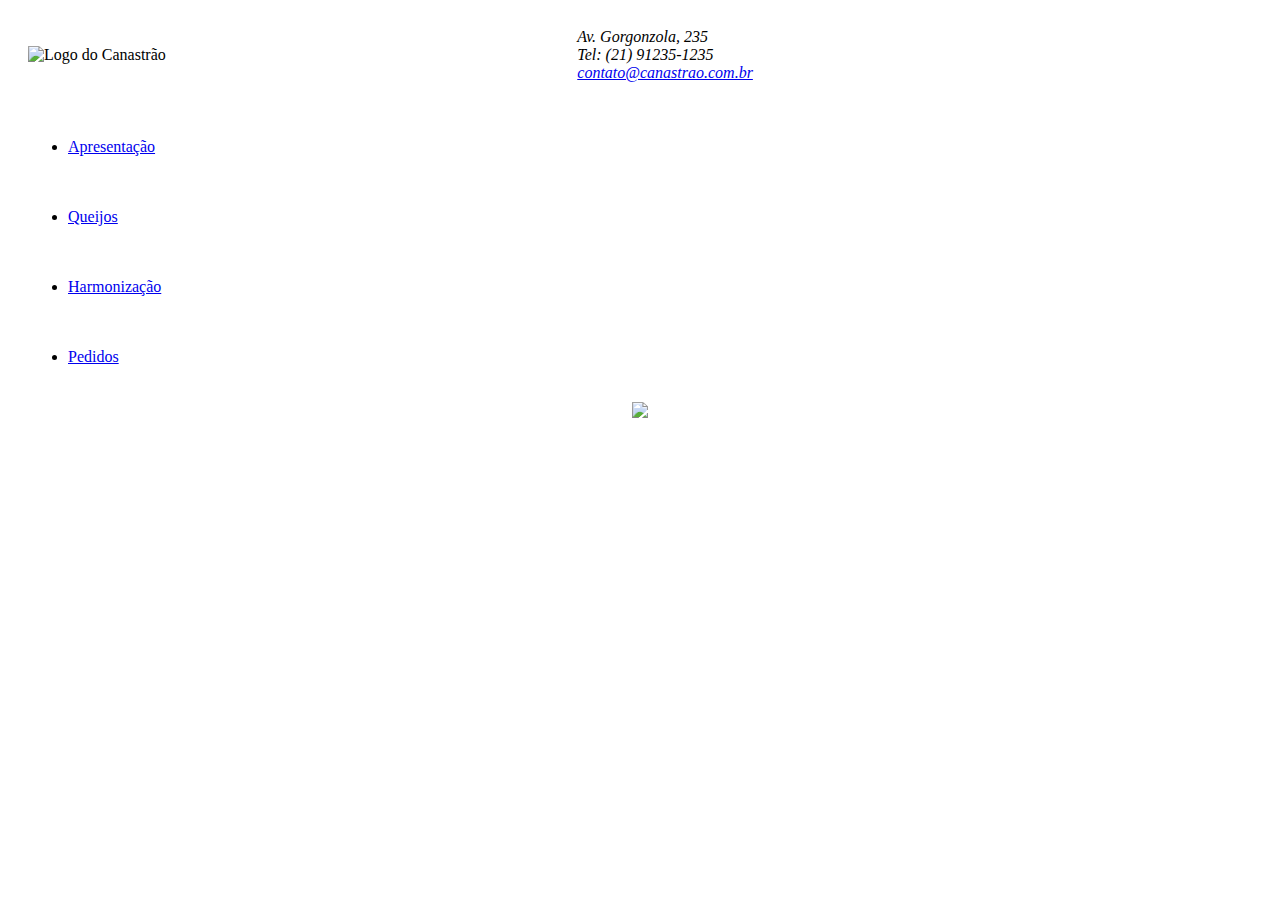
==== index.html @ 8fb15408 "Update index.html" ====
<!DOCTYPE html>
<html lang="en">
<head>
    <meta charset="UTF-8">
    <meta name="viewport" content="width=device-width, initial-scale=1.0">
    <link rel="stylesheet" href="CSS/style.css">
    <base target="_blank"/>
    <title> index.html</title>
  
</head>
<body>
    <header> 

                        <table border="0" cellspacing="20" cellpadding="0" width="100%">
                    
                            <tr>
                                <td align="left" class=imgLogo> <img src="CanastraoLogoTopo.png" alt="Logo do Canastrão">
                            
                                </td>
                            </header>
                                <td>
                                    <ender>
                                   <address>
                                     Av. Gorgonzola, 235 <br>
                                    Tel: (21) 91235-1235 <br>
                                    <a href="mailto:contato@canastrao.com.br">contato@canastrao.com.br</a>
                                   </address>
                                    </ender>
                                </td>
                            </tr>
                            
                        </table>
                    </body>
                    </html>
                    
             <table  border="0" cellspacing="20" cellpadding="0" width="100%">
            <tr>
                <class= nav>
                <td> 
                     <ul> 
                    <li> <a href="CanastraoQueijos.html"> Apresentação </a></li>  
                     </ul>
                </td>
            </tr>
            
            <tr> 
                <td> 
                    <ul> 
                    <li> <a href="Queijos.html"> Queijos </a></li>
                    </ul>
                </td>
            </tr>
            
            <tr> 
               <td> 
                    <ul> 
                    <li> <a href="Harmonização.html"> Harmonização </a></li>
                    </ul>
                </td>
            </tr>

            <tr>
                <td> 
                    <ul> 
                    <li> <a href="Pedidos.html"> Pedidos </a></li>
                    </ul>
                </td>
            </tr>
            
            <tr> 
                <section> 

                <td align="center" valign="top" height= "70"> <img src="CanastraoLogo.png" class="logo"> 
                </td>
             
            </section>
            </tr>
        
        </table>
    </nav>

        </body>

</html>
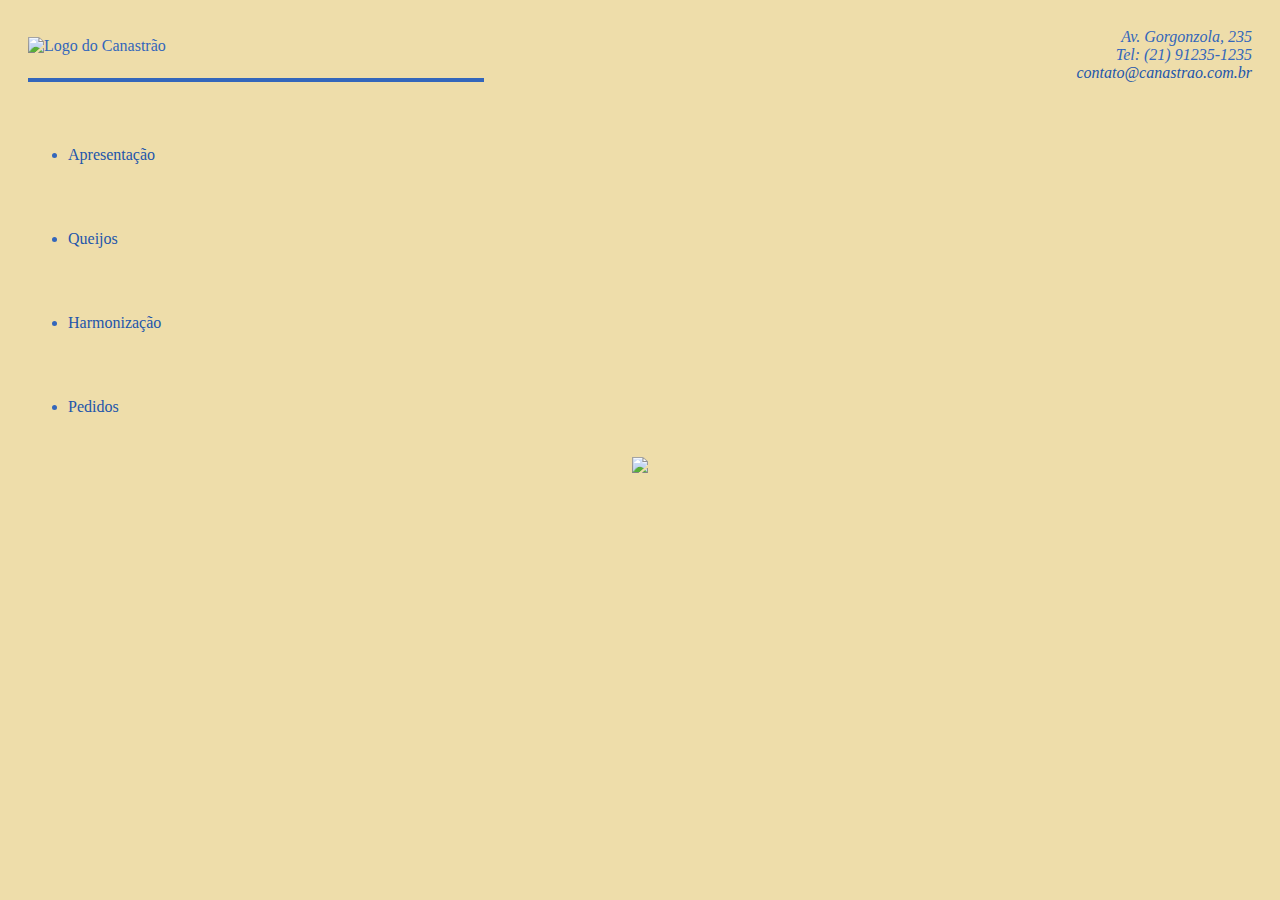
==== commit 9a06d4b0: "Várias correções (ler commit completo) - Correções de tags faltando, desconhecidas e não fechadas - " ====
--- a/index.html
+++ b/index.html
@@ -3,42 +3,38 @@
 <head>
     <meta charset="UTF-8">
     <meta name="viewport" content="width=device-width, initial-scale=1.0">
-    <link rel="stylesheet" href="CSS/style.css">
+    <link rel="stylesheet" href="style.css">
     <base target="_blank"/>
     <title> index.html</title>
   
 </head>
 <body>
-    <header> 
+    <header>
 
-                        <table border="0" cellspacing="20" cellpadding="0" width="100%">
-                    
-                            <tr>
-                                <td align="left" class=imgLogo> <img src="CanastraoLogoTopo.png" alt="Logo do Canastrão">
-                            
-                                </td>
-                            </header>
-                                <td>
-                                    <ender>
-                                   <address>
-                                     Av. Gorgonzola, 235 <br>
-                                    Tel: (21) 91235-1235 <br>
-                                    <a href="mailto:contato@canastrao.com.br">contato@canastrao.com.br</a>
-                                   </address>
-                                    </ender>
-                                </td>
-                            </tr>
-                            
-                        </table>
-                    </body>
-                    </html>
+        <table border="0" cellspacing="20" cellpadding="0" width="100%">
+            <tr>
+                <td align="left" class=imgLogo>
+                    <img src="CanastraoLogoTopo.png" alt="Logo do Canastrão">
+                </td>
+                <td>
+                   <address>
+                     Av. Gorgonzola, 235 <br>
+                    Tel: (21) 91235-1235 <br>
+                    <a href="mailto:contato@canastrao.com.br">contato@canastrao.com.br</a>
+                   </address>
+                </td>
+            </tr>
+        </table>
+
+    </header>
                     
              <table  border="0" cellspacing="20" cellpadding="0" width="100%">
-            <tr>
-                <class= nav>
+            <tr class="nav">
                 <td> 
                      <ul> 
-                    <li> <a href="CanastraoQueijos.html"> Apresentação </a></li>  
+                    <li>
+                        <a href="CanastraoQueijos.html"> Apresentação </a>
+                    </li>
                      </ul>
                 </td>
             </tr>
@@ -46,7 +42,9 @@
             <tr> 
                 <td> 
                     <ul> 
-                    <li> <a href="Queijos.html"> Queijos </a></li>
+                    <li>
+                        <a href="Queijos.html"> Queijos </a>
+                    </li>
                     </ul>
                 </td>
             </tr>
@@ -54,7 +52,9 @@
             <tr> 
                <td> 
                     <ul> 
-                    <li> <a href="Harmonização.html"> Harmonização </a></li>
+                    <li>
+                        <a href="Harmonização.html"> Harmonização </a>
+                    </li>
                     </ul>
                 </td>
             </tr>
@@ -62,22 +62,20 @@
             <tr>
                 <td> 
                     <ul> 
-                    <li> <a href="Pedidos.html"> Pedidos </a></li>
+                    <li>
+                        <a href="Pedidos.html"> Pedidos </a>
+                    </li>
                     </ul>
                 </td>
             </tr>
             
-            <tr> 
-                <section> 
-
-                <td align="center" valign="top" height= "70"> <img src="CanastraoLogo.png" class="logo"> 
+            <tr>
+                <td align="center" valign="top" height= "70">
+                    <img src="CanastraoLogo.png" class="logo">
                 </td>
-             
-            </section>
             </tr>
         
         </table>
-    </nav>
 
         </body>
 
--- a/style.css
+++ b/style.css
@@ -0,0 +1,221 @@
+header  { display: block; margin-bottom: 1px;           } 
+nav     { display: block; width: 20%; float: left;      } 
+section { display: block; width: 70%; float: right;     } 
+
+address{
+    font-family: stoke, Lucida Bright, liberation;
+    text-align: right;
+    padding-left: 50px;
+    color:#3366BB;
+}
+ul{
+    line-height: 200%;
+}
+td,ul{
+    
+    color: #3366BB;
+    font-family: stoke, Lucida Bright, liberation;
+}
+body{
+    background-color: #EEDDAA;
+    font-size:16px;                                                             
+    font-family: stoke, Lucida Bright, liberation;
+}
+A:link{
+    color:#2255AA;                                                             
+}
+A:visited{
+    color: #2255CC;
+}
+A{ text-decoration:none;}
+
+.logo{
+    margin-top:-250px;
+}
+
+.ender{
+   float:right;
+   text-align: right;
+   line-height: 140%;
+   font-size: 14px;
+   font-family: karla, verdana, ubundu;
+}
+
+.imgLogo{
+    border-bottom: solid 4px;
+    color: #3366BB;
+    margin-bottom: 6px;
+    padding-bottom: 15px;
+}
+.nav{
+    color:#3366BB;
+    line-height: 230%;
+    margin-bottom: 40px;
+    list-style-type: disc;
+}
+.ListaQueijo{
+    width: 440px;
+    color: #3366BB;
+    background-color: #FFFFBB;
+    padding-bottom: 10px;
+    border:solid 2px #3366BB;
+    margin-top: 0px;
+    margin-bottom:10px;
+    margin-left: auto;
+    margin-right: auto;
+}
+.procedência{
+    text-decoration: underline;
+    padding-left: 8px;
+    padding-top: 6px;
+    text-align: start;
+}
+.nomequeijo {
+    text-align: start;
+}
+.descqueijo {
+    text-align: start;
+    padding-bottom: 6px;
+}
+
+
+.TabQueijos{
+    border-collapse: collapse;
+    margin-top: 6px;
+    font-size: 15px;
+   
+    color: #114499;
+    font-family: karla,verdana, Ubuntu;
+}
+.TabQueijos th{
+        border: solid 2px #000000; 
+        padding: 6px 12px 6px 12px;
+}
+.TabQueijos td{
+    border:solid 2px #000000;
+    padding: 6px 12px 6px 12px;
+    background-color: #FFFFBB;
+}
+
+.TabQueijos .preço{
+    color: #CC0000;
+}
+
+.TabQueijos .linTH{
+    color:#EEEE00;
+    background-color: #887733;
+    vertical-align: middle;
+    horizontal-align: center; 
+}
+.TabQueijos .colTH{
+    color: #222222;
+    background-color: #CCBB88;
+    align: left;
+
+}
+
+.imgQueijos{
+    width:90px;
+    height: 44px;
+}
+
+h1{
+    color:#2255CC;
+    font-size: 16px;
+}
+
+/*Pedidos*/
+.divLinha{
+    width: 500px;
+    margin-bottom: 6px;
+}
+.colPri{
+    float:left;
+    display: block;
+    width: 90px;
+}
+.inpGrande{
+    width:380px;
+}
+.impMedio{
+    width: 80px;
+}
+.numQD{
+    width: 50px;
+}
+
+.divCompras{
+    width: 550px;
+    color:#2255AA;
+    background-color: #FFFFBB;
+    padding: 6px 6px 15px 6px;
+    font-size:12px;
+    margin-left: auto;
+    margin-right: auto;
+    border: 2px solid #000000;
+}
+.FsEsq{
+    float:left;
+    display: inline;
+    margin:0px;
+}
+fieldset.fsEsq {
+    width: 250px; /* Define uma largura fixa */
+   
+}
+.fsDir{
+    float: right;
+    display:inline;
+    margin:0px;
+}
+.linhaProdSel{
+    width:220px;
+    margin-bottom:6px;
+    float: left;
+}
+.listaCompras{
+    width: 210px;
+    height: 160px;          
+    float:right;
+    margin-top: 2px;
+    margin-left: 10px;
+}
+.impEnder{
+    width: 180px;
+    height: 50px;
+}
+.impTelef{
+    width:90px;
+}
+.impNCC{
+    width:130px;
+}
+.numDD{
+    width: 30px;
+}
+.colSelProd{
+    width: 160px;
+    float:right;
+}
+.colPriCompras{
+    float:left;
+    display: block;
+    width: 86px;
+}
+.colLabCrd{
+    float:left;
+    display: block;
+    width: 90px;
+}
+
+.elemDir{
+    display: block;
+    float: right;
+}
+
+/*botões*/
+.botões{
+    text-align:right;
+    margin: 20px 10px 0px 10px;
+
+}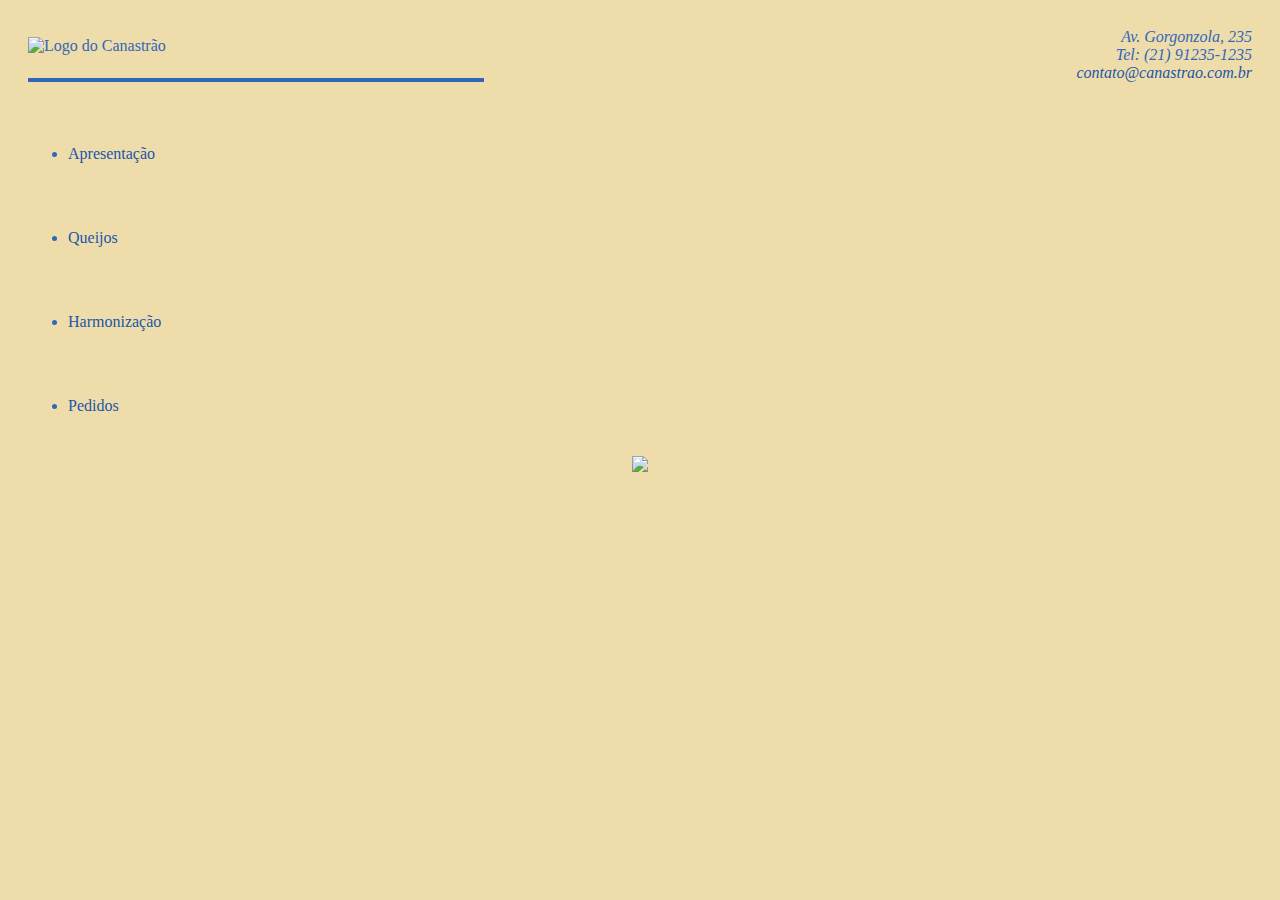
==== commit 26eccf84: "Update index.html" ====
--- a/index.html
+++ b/index.html
@@ -9,32 +9,35 @@
   
 </head>
 <body>
-    <header>
+    <header> 
 
-        <table border="0" cellspacing="20" cellpadding="0" width="100%">
-            <tr>
-                <td align="left" class=imgLogo>
-                    <img src="CanastraoLogoTopo.png" alt="Logo do Canastrão">
-                </td>
-                <td>
-                   <address>
-                     Av. Gorgonzola, 235 <br>
-                    Tel: (21) 91235-1235 <br>
-                    <a href="mailto:contato@canastrao.com.br">contato@canastrao.com.br</a>
-                   </address>
-                </td>
-            </tr>
-        </table>
-
-    </header>
+                        <table border="0" cellspacing="20" cellpadding="0" width="100%">
+                    
+                            <tr>
+                                <td align="left" class=imgLogo> <img src="CanastraoLogoTopo.png" alt="Logo do Canastrão">
+                            
+                                </td>
+                            </header>
+                                <td>
+                                    <ender>
+                                   <address>
+                                     Av. Gorgonzola, 235 <br>
+                                    Tel: (21) 91235-1235 <br>
+                                    <a href="mailto:contato@canastrao.com.br">contato@canastrao.com.br</a>
+                                   </address>
+                                    </ender>
+                                </td>
+                            </tr>
+                            
+                        </table>
+    
                     
              <table  border="0" cellspacing="20" cellpadding="0" width="100%">
-            <tr class="nav">
+            <tr>
+                <class= nav>
                 <td> 
                      <ul> 
-                    <li>
-                        <a href="CanastraoQueijos.html"> Apresentação </a>
-                    </li>
+                    <li> <a href="CanastraoQueijos.html"> Apresentação </a></li>  
                      </ul>
                 </td>
             </tr>
@@ -42,9 +45,7 @@
             <tr> 
                 <td> 
                     <ul> 
-                    <li>
-                        <a href="Queijos.html"> Queijos </a>
-                    </li>
+                    <li> <a href="Queijos.html"> Queijos </a></li>
                     </ul>
                 </td>
             </tr>
@@ -52,9 +53,7 @@
             <tr> 
                <td> 
                     <ul> 
-                    <li>
-                        <a href="Harmonização.html"> Harmonização </a>
-                    </li>
+                    <li> <a href="Harmonização.html"> Harmonização </a></li>
                     </ul>
                 </td>
             </tr>
@@ -62,20 +61,22 @@
             <tr>
                 <td> 
                     <ul> 
-                    <li>
-                        <a href="Pedidos.html"> Pedidos </a>
-                    </li>
+                    <li> <a href="Pedidos.html"> Pedidos </a></li>
                     </ul>
                 </td>
             </tr>
             
-            <tr>
-                <td align="center" valign="top" height= "70">
-                    <img src="CanastraoLogo.png" class="logo">
+            <tr> 
+                <section> 
+
+                <td align="center" valign="top" height= "70"> <img src="CanastraoLogo.png" class="logo"> 
                 </td>
+             
+            </section>
             </tr>
         
         </table>
+    </nav>
 
         </body>
 
--- a/style.css
+++ b/style.css
@@ -1,221 +1,210 @@
-header  { display: block; margin-bottom: 1px;           } 
-nav     { display: block; width: 20%; float: left;      } 
-section { display: block; width: 70%; float: right;     } 
-
-address{
-    font-family: stoke, Lucida Bright, liberation;
-    text-align: right;
-    padding-left: 50px;
-    color:#3366BB;
-}
-ul{
-    line-height: 200%;
-}
-td,ul{
-    
-    color: #3366BB;
-    font-family: stoke, Lucida Bright, liberation;
-}
-body{
-    background-color: #EEDDAA;
-    font-size:16px;                                                             
-    font-family: stoke, Lucida Bright, liberation;
-}
-A:link{
-    color:#2255AA;                                                             
-}
-A:visited{
-    color: #2255CC;
-}
-A{ text-decoration:none;}
-
-.logo{
-    margin-top:-250px;
-}
-
-.ender{
-   float:right;
-   text-align: right;
-   line-height: 140%;
-   font-size: 14px;
-   font-family: karla, verdana, ubundu;
-}
-
-.imgLogo{
-    border-bottom: solid 4px;
-    color: #3366BB;
-    margin-bottom: 6px;
-    padding-bottom: 15px;
-}
-.nav{
-    color:#3366BB;
-    line-height: 230%;
-    margin-bottom: 40px;
-    list-style-type: disc;
-}
-.ListaQueijo{
-    width: 440px;
-    color: #3366BB;
-    background-color: #FFFFBB;
-    padding-bottom: 10px;
-    border:solid 2px #3366BB;
-    margin-top: 0px;
-    margin-bottom:10px;
-    margin-left: auto;
-    margin-right: auto;
-}
-.procedência{
-    text-decoration: underline;
-    padding-left: 8px;
-    padding-top: 6px;
-    text-align: start;
-}
-.nomequeijo {
-    text-align: start;
-}
-.descqueijo {
-    text-align: start;
-    padding-bottom: 6px;
-}
-
-
-.TabQueijos{
-    border-collapse: collapse;
-    margin-top: 6px;
-    font-size: 15px;
-   
-    color: #114499;
-    font-family: karla,verdana, Ubuntu;
-}
-.TabQueijos th{
-        border: solid 2px #000000; 
-        padding: 6px 12px 6px 12px;
-}
-.TabQueijos td{
-    border:solid 2px #000000;
-    padding: 6px 12px 6px 12px;
-    background-color: #FFFFBB;
-}
-
-.TabQueijos .preço{
-    color: #CC0000;
-}
-
-.TabQueijos .linTH{
-    color:#EEEE00;
-    background-color: #887733;
-    vertical-align: middle;
-    horizontal-align: center; 
-}
-.TabQueijos .colTH{
-    color: #222222;
-    background-color: #CCBB88;
-    align: left;
-
-}
-
-.imgQueijos{
-    width:90px;
-    height: 44px;
-}
-
-h1{
-    color:#2255CC;
-    font-size: 16px;
-}
-
-/*Pedidos*/
-.divLinha{
-    width: 500px;
-    margin-bottom: 6px;
-}
-.colPri{
-    float:left;
-    display: block;
-    width: 90px;
-}
-.inpGrande{
-    width:380px;
-}
-.impMedio{
-    width: 80px;
-}
-.numQD{
-    width: 50px;
-}
-
-.divCompras{
-    width: 550px;
-    color:#2255AA;
-    background-color: #FFFFBB;
-    padding: 6px 6px 15px 6px;
-    font-size:12px;
-    margin-left: auto;
-    margin-right: auto;
-    border: 2px solid #000000;
-}
-.FsEsq{
-    float:left;
-    display: inline;
-    margin:0px;
-}
-fieldset.fsEsq {
-    width: 250px; /* Define uma largura fixa */
-   
-}
-.fsDir{
-    float: right;
-    display:inline;
-    margin:0px;
-}
-.linhaProdSel{
-    width:220px;
-    margin-bottom:6px;
-    float: left;
-}
-.listaCompras{
-    width: 210px;
-    height: 160px;          
-    float:right;
-    margin-top: 2px;
-    margin-left: 10px;
-}
-.impEnder{
-    width: 180px;
-    height: 50px;
-}
-.impTelef{
-    width:90px;
-}
-.impNCC{
-    width:130px;
-}
-.numDD{
-    width: 30px;
-}
-.colSelProd{
-    width: 160px;
-    float:right;
-}
-.colPriCompras{
-    float:left;
-    display: block;
-    width: 86px;
-}
-.colLabCrd{
-    float:left;
-    display: block;
-    width: 90px;
-}
-
-.elemDir{
-    display: block;
-    float: right;
-}
-
-/*botões*/
-.botões{
-    text-align:right;
-    margin: 20px 10px 0px 10px;
-
-}+header  { display: block; margin-bottom: 1px;           } 
+nav     { display: block; width: 20%; float: left;      } 
+section { display: block; width: 70%; float: right;     } 
+
+address{
+    font-family: stoke, Lucida Bright, liberation;
+    text-align: right;
+    padding-left: 50px;
+    color:#3366BB;
+}
+ul{
+    line-height: 200%;
+}
+td,ul{
+    
+    color: #3366BB;
+    font-family: stoke, Lucida Bright, liberation;
+}
+body{
+    background-color: #EEDDAA;
+    font-size:16px;                                                             
+    font-family: stoke, Lucida Bright, liberation;
+}
+A:link{
+    color:#2255AA;                                                             
+}
+A:visited{
+    color: #2255CC;
+}
+A{ text-decoration:none;}
+
+.logo{
+    margin-top:-250px;
+}
+
+.ender{
+   float:right;
+   text-align: right;
+   line-height: 140%;
+   font-size: 14px;
+   font-family: karla, verdana, ubundu;
+}
+
+.imgLogo{
+    border-bottom: solid 4px;
+    color: #3366BB;
+    margin-bottom: 6px;
+    padding-bottom: 15px;
+}
+.nav{
+    color:#3366BB;
+    line-height: 230%;
+    margin-bottom: 40px;
+    list-style-type: disc;
+}
+.ListaQueijo{
+    width: 440px;
+    color: #3366BB;
+    background-color: #FFFFBB;
+    padding-bottom: 10px;
+    border:solid 2px #3366BB;
+    margin-top: 0px;
+    margin-bottom:10px;
+    margin-left: auto;
+    margin-right: auto;
+}
+.procedência{
+    text-decoration: underline;
+}
+
+.TabQueijos{
+    border-collapse: collapse;
+    margin-top: 6px;
+    font-size: 15px;
+   
+    color: #114499;
+    font-family: karla,verdana, Ubuntu;
+}
+.TabQueijos th{
+        border: solid 2px #000000; 
+        padding: 6px 12px 6px 12px;
+}
+.TabQueijos td{
+    border:solid 2px #000000;
+    padding: 6px 12px 6px 12px;
+    background-color: #FFFFBB;
+}
+
+.TabQueijos .preço{
+    color: #CC0000;
+}
+
+.TabQueijos .linTH{
+    color:#EEEE00;
+    background-color: #887733;
+    vertical-align: middle;
+    horizontal-align: center; 
+}
+.TabQueijos .colTH{
+    color: #222222;
+    background-color: #CCBB88;
+    align: left;
+
+}
+
+.imgQueijos{
+    width:90px;
+    height: 44px;
+}
+
+h1{
+    color:#2255CC;
+    font-size: 16px;
+}
+
+/*Pedidos*/
+.divLinha{
+    width: 500px;
+    margin-bottom: 6px;
+}
+.colPri{
+    float:left;
+    display: block;
+    width: 90px;
+}
+.inpGrande{
+    width:380px;
+}
+.impMedio{
+    width: 80px;
+}
+.numQD{
+    width: 50px;
+}
+
+.divCompras{
+    width: 550px;
+    color:#2255AA;
+    background-color: #FFFFBB;
+    padding: 6px 6px 15px 6px;
+    font-size:12px;
+    margin-left: auto;
+    margin-right: auto;
+    border: 2px solid #000000;
+}
+.FsEsq{
+    float:left;
+    display: inline;
+    margin:0px;
+}
+fieldset.fsEsq {
+    width: 250px; /* Define uma largura fixa */
+   
+}
+.fsDir{
+    float: right;
+    display:inline;
+    margin:0px;
+}
+.linhaProdSel{
+    width:220px;
+    margin-bottom:6px;
+    float: left;
+}
+.listaCompras{
+    width: 210px;
+    height: 160px;          
+    float:right;
+    margin-top: 2px;
+    margin-left: 10px;
+}
+.impEnder{
+    width: 180px;
+    height: 50px;
+}
+.impTelef{
+    width:90px;
+}
+.impNCC{
+    width:130px;
+}
+.numDD{
+    width: 30px;
+}
+.colSelProd{
+    width: 160px;
+    float:right;
+}
+.colPriCompras{
+    float:left;
+    display: block;
+    width: 86px;
+}
+.colLabCrd{
+    float:left;
+    display: block;
+    width: 90px;
+}
+
+.elemDir{
+    display: block;
+    float: right;
+}
+
+/*botões*/
+.botões{
+    text-align:right;
+    margin: 20px 10px 0px 10px;
+
+}
